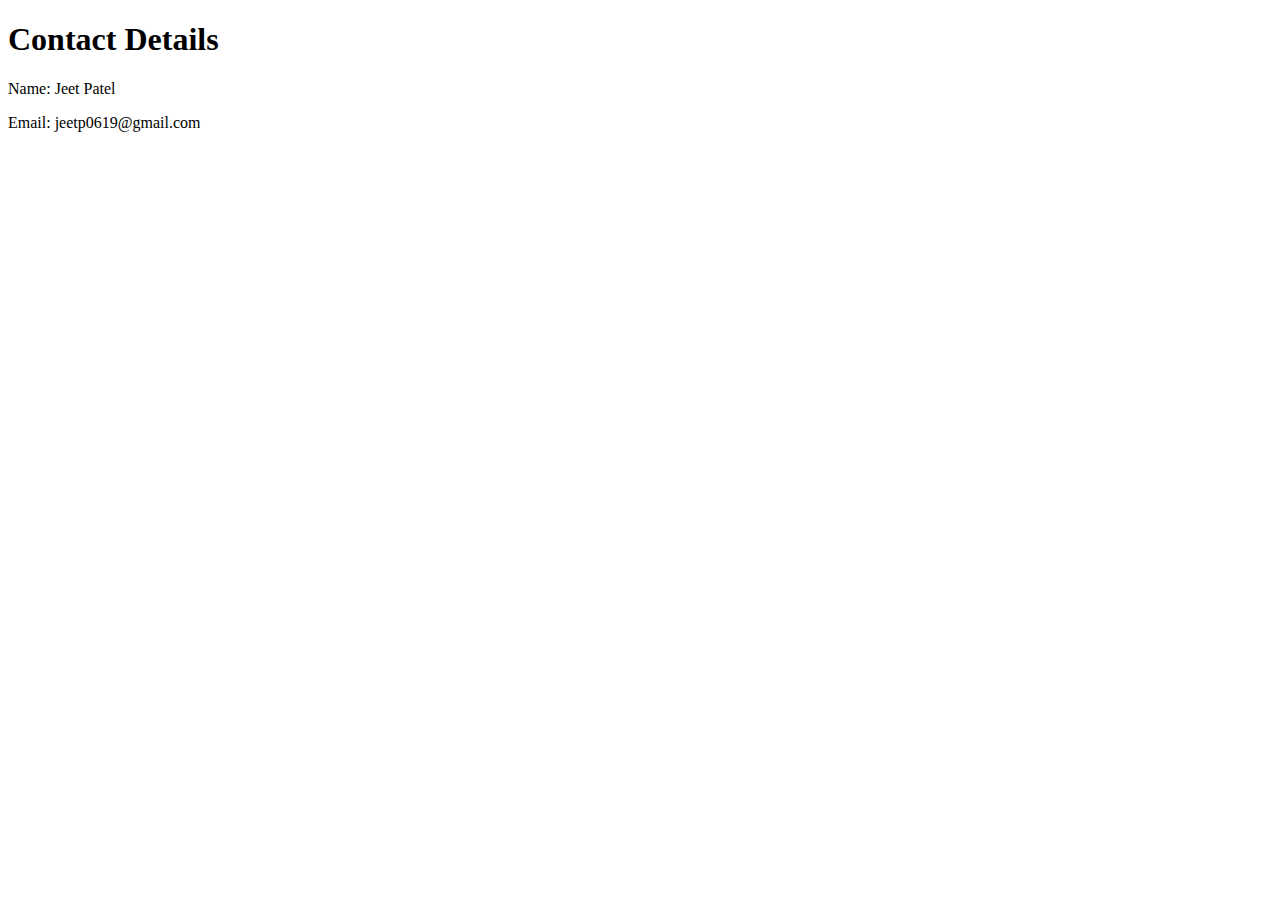
==== contact.html @ daf224b5 "First HTML website Complete" ====
<!DOCTYPE html>
<html lang="en">

<head>
    <meta charset="UTF-8">
    <title>Contact Me</title>
</head>

<body>
    <h1>Contact Details </h1>
    <p> Name: Jeet Patel </p>
    <p> Email: jeetp0619@gmail.com</p>
</body>

</html>
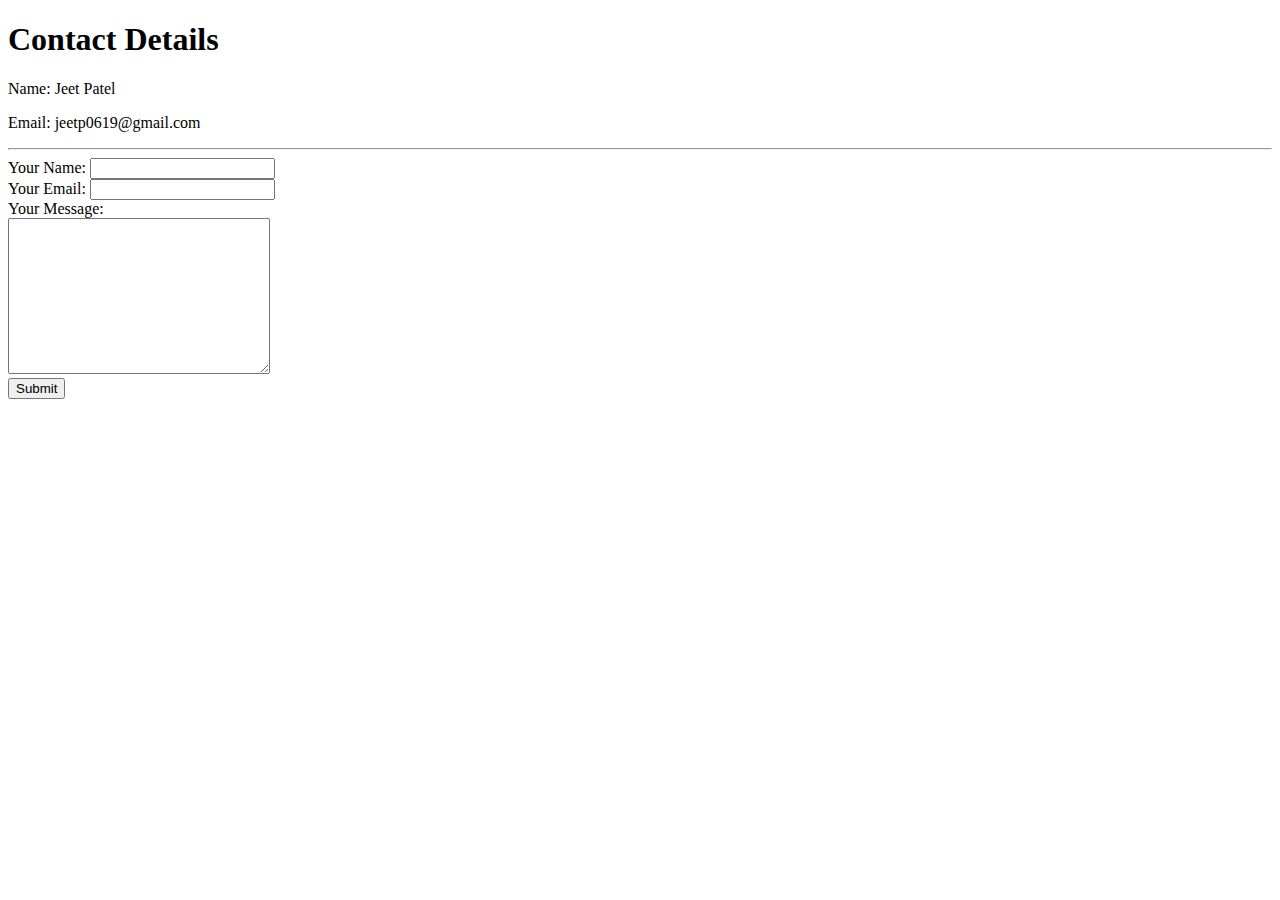
==== commit c45a5a0b: "Added new features to index and contact.html" ====
--- a/contact.html
+++ b/contact.html
@@ -10,6 +10,20 @@
     <h1>Contact Details </h1>
     <p> Name: Jeet Patel </p>
     <p> Email: jeetp0619@gmail.com</p>
+
+    <hr>
+
+    <form  action="mailto:jeetp0619@gmail.com" method="post" enctype="text/plain">
+        <label>Your Name:</label>
+        <input type="text" name="Your Name:" value=""> <br>
+
+        <label for=""> Your Email:</label>
+        <input type="email" name="Your Email:" value=""><br>
+
+        <label for="">Your Message:</label><br>
+        <textarea name="Your Message:" id="" cols="30" rows="10"></textarea><br>
+        <input type="submit" name="">
+    </form>
 </body>
 
 </html>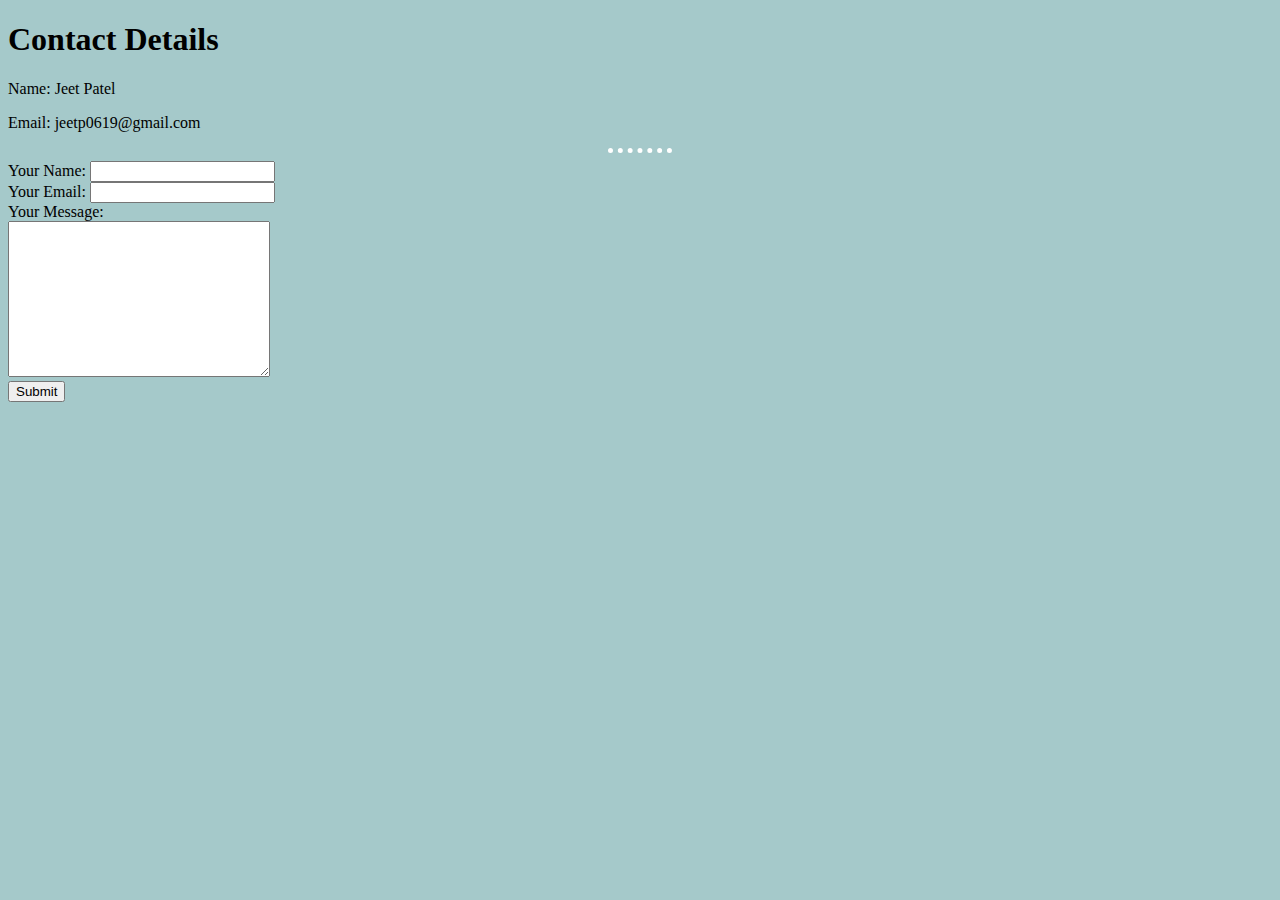
==== commit d6faf041: "added basic CSS to my Personal Website" ====
--- a/contact.html
+++ b/contact.html
@@ -4,6 +4,7 @@
 <head>
     <meta charset="UTF-8">
     <title>Contact Me</title>
+    <link rel="stylesheet" href="css/styles.css">
 </head>
 
 <body>
--- a/css/styles.css
+++ b/css/styles.css
@@ -0,0 +1,12 @@
+
+body {
+    background-color: #A5C9CA;
+    
+}
+
+hr {
+    border-style:dotted none none;
+    border-color:white;
+    border-width: 5px;
+    width: 5%;   
+}   
